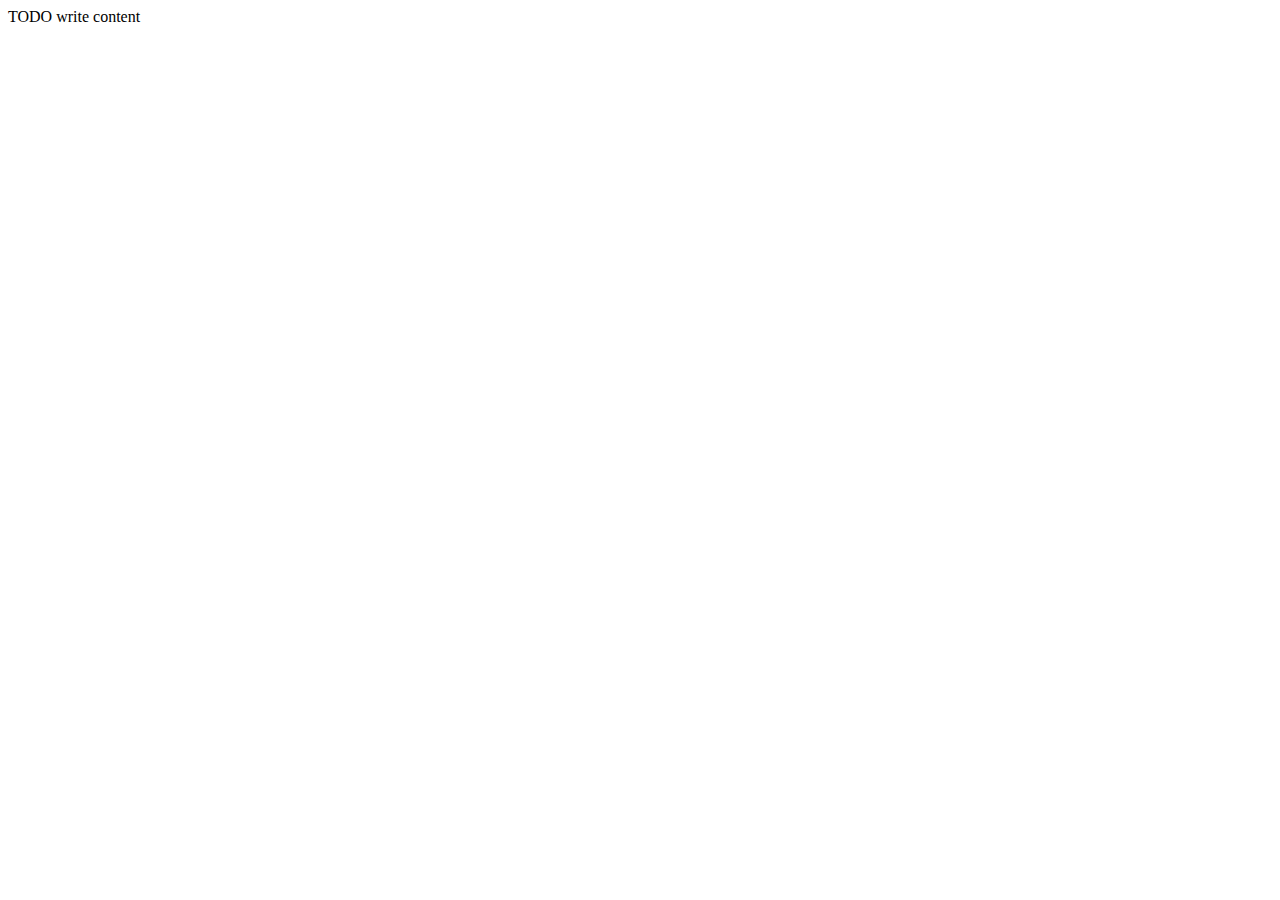
==== web/index.html @ 6ad1a9fa "Ajustes" ====
<!DOCTYPE html>
<!--
To change this license header, choose License Headers in Project Properties.
To change this template file, choose Tools | Templates
and open the template in the editor.
-->
<html>
    <head>
        <title>TODO supply a title</title>
        <meta charset="UTF-8">
        <meta name="viewport" content="width=device-width, initial-scale=1.0">
    </head>
    <body>
        <div>TODO write content</div>
    </body>
</html>
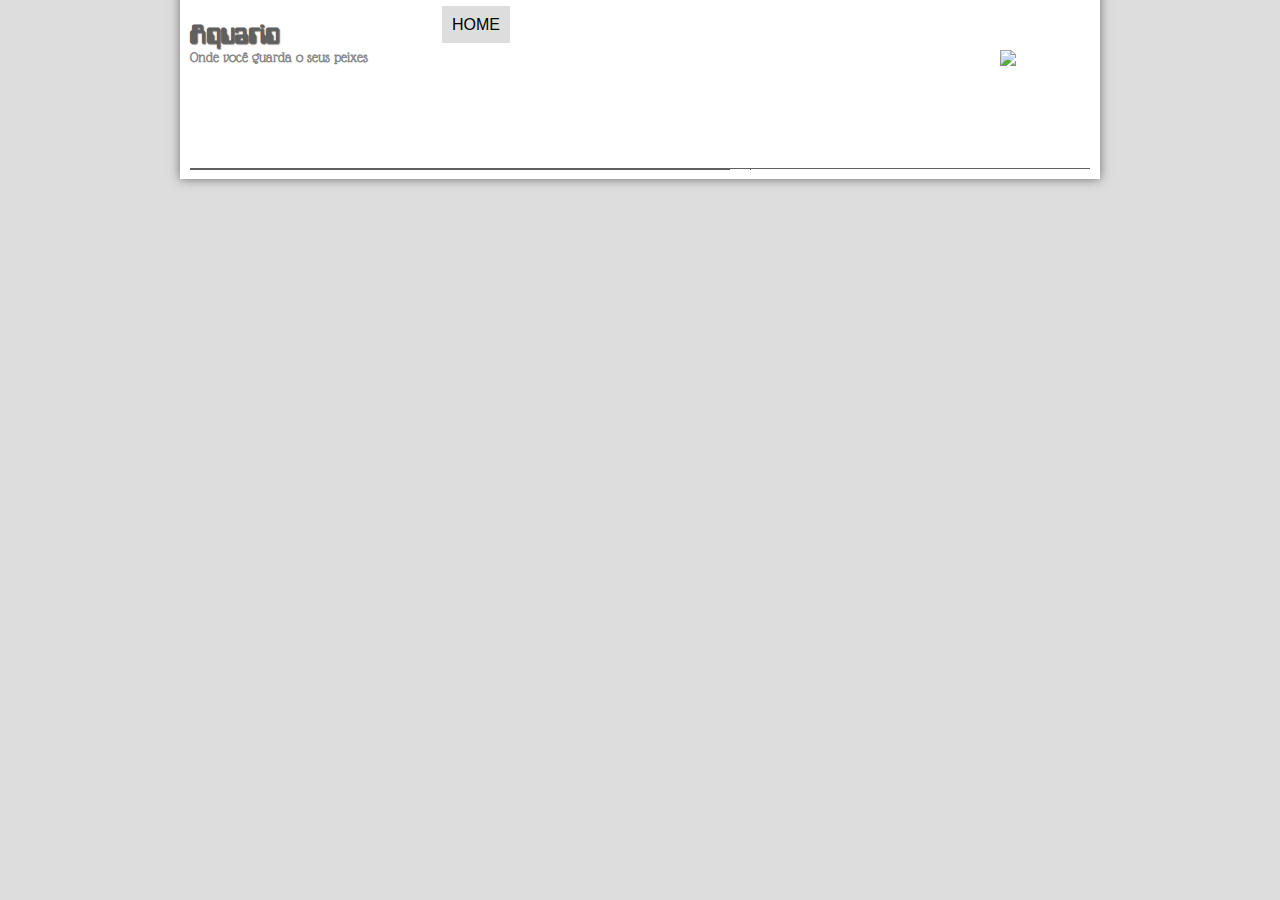
==== commit 4b67544a: "Criação de Pre layout" ====
--- a/web/index.html
+++ b/web/index.html
@@ -1,16 +1,46 @@
 <!DOCTYPE html>
-<!--
-To change this license header, choose License Headers in Project Properties.
-To change this template file, choose Tools | Templates
-and open the template in the editor.
--->
-<html>
-    <head>
-        <title>TODO supply a title</title>
-        <meta charset="UTF-8">
-        <meta name="viewport" content="width=device-width, initial-scale=1.0">
-    </head>
-    <body>
-        <div>TODO write content</div>
-    </body>
+<html lang="pt-br">
+  <head>
+    <meta charset="utf-8">
+    <title>Aquario</title>
+    <link rel="stylesheet" type="text/css" href="_css/estilo.css">
+  </head>
+<script language=javascript src="_javascript/funcoes.js"></script>
+  <body>
+    <div id="interface">
+
+      <header id="cabecalho">
+        <hgroup>
+        <h1>Aquario</h1>
+        <h2>Onde você guarda o seus peixes</h2>
+      </hgroup>
+
+      <img id="icone" src="_imagens/peixe.jpg">
+
+    <nav id="menu">
+
+      <h1>Menu Principal</h1>
+      <ul>
+        <li onmouseover="mudaFoto('_imagens/home.png')" onmouseout="mudaFoto('_imagens/peixe2.jpg')"><a href="index.html">Home</a></li>
+
+      </ul>
+
+    </nav>
+  </header>
+<section id="corpo">
+  <article id="principal">
+<header id="cabecalho-artigo">
+
+</header>
+
+
+
+<footer id="rodape" >
+
+</footer>
+
+
+</div>
+
+</body>
 </html>
--- a/web/_css/estilo.css
+++ b/web/_css/estilo.css
@@ -0,0 +1,234 @@
+@charset "UTF-8";
+@import url('https://fonts.googleapis.com/css?family=Glass+Antiqua');
+@font-face {
+    font-family: 'FonteLogo';
+    src: url("../_fonts/computer-font.ttf");
+}
+body{
+  background-color: #dddddd;
+  color:rgba (0,0,0,1);
+  font-family:Arial; sans-serif;
+}
+p{
+  text-align: justify;
+  text-indent: 5em;
+}
+
+div#interface{
+  width: 900px;
+  background-color: #ffffff;
+  margin: -20px auto 0px auto;
+  box-shadow: 0px 0px 10px rgba(0, 0, 0, 0.5);
+  padding: 10px;
+}
+
+a{
+  color: #606060;
+  text-decoration: none;
+  }
+a:hover{
+    text-decoration: underline;
+  }
+
+header#cabecalho img#icone  {
+  position: absolute;
+  left: 1000px;
+  top: 50px;
+}
+
+header#cabecalho {
+  border-bottom: 1px #606060 solid;
+  height: 150px;
+  background: url("../_imagens/glass-logo-peq.jpg") no-repeat 0px 80px;
+
+}
+
+header#cabecalho h1{
+  font-family: FonteLogo, sans-serif;
+  font-size: 30px;
+  color: #606060;
+  text-shadow: 1px 1px 1px rgba(0, 0, 0, .6);
+  padding: 0;
+  margin-bottom: 0px;
+}
+
+header#cabecalho h2{
+  font-family: 'Glass Antiqua', cursive;
+  color: #888888;
+  font-size: 15px;
+  padding: 0;
+  margin-top: 0px;
+
+}
+
+figure.fotolegenda {
+  position: relative;
+  border: 8px solid white;
+  box-shadow: 1px 1px 4px black;
+}
+
+figure.fotolegenda img{
+  width: 100%;
+  height: 100%;
+}
+
+figure.fotolegenda figcaption{
+  opacity: 0;
+  position: absolute;
+  top: 0px;
+  background-color: rgba(0, 0, 0, 0.4);
+  color: white;
+  width: 100%;
+  height: 100%;
+  padding: 10px;
+  box-sizing: border-box;
+  transition: opacity 1s;
+}
+
+figure.fotolegenda:hover figcaption{
+  opacity: 1;
+}
+
+/* Formatação Menu */
+nav#menu{
+    display: block;
+  }
+nav#menu ul{
+  list-style: none;
+  text-transform: uppercase;
+  position: absolute;
+  top: 0px;
+  left: 400px;
+}
+
+nav#menu li{
+  display: inline;
+  background: #dddddd;
+  padding: 10px;
+  margin: 2px;
+  transition: background-color 1s;
+}
+nav#menu li:hover{
+  background-color: #606060;
+}
+nav#menu h1{
+  display: none;
+}
+
+nav#menu a{
+  color: #000000;
+  text-decoration: none;
+}
+ nav#menu a:hover{
+   color:#ffffff;
+   text-decoration: underline;
+ }
+
+ section#corpo{
+   display: block;
+   width: 60%;
+   float: left;
+   border-right: 1px solid #606060;
+   padding-right: 20px;
+ }
+ article#principal h2 {
+   font-size: 12pt;
+   color: #606060;
+   background-color: #dddddd;
+   padding: 5px 0px 5px 10px;
+   margin: 10px 0px 10px 0px;
+ }
+
+ header#cabecalho-artigo h1{
+   font-family: 'FonteLogo', sans-serif;
+   font-size: 20pt;
+   color: #606060;
+ }
+ header#cabecalho-artigo h2{
+   font-size: 13pt;
+   color: #cecece;
+   background-color: #ffffff;
+   margin-bottom: 0px;
+
+ }
+ header#cabecalho-artigo h3{
+   font-size: 11pt;
+   color: #cecece;
+   background-color: #ffffff;
+   margin-top: 0px;
+
+ }
+ .direita{
+   text-align: right;
+ }
+
+  aside#lateral{
+    display: block;
+    width: 35%;
+    float: right;
+    background: #dddddd;
+    padding: 5px;
+    margin-top: 10px;
+    box-shadow: 2px 2px 2px rgba(0,0,0,.5);
+  }
+
+  aside#lateral h1{
+    font-family: 'Fonte-Logo'; sans-serif;
+    font-size: 20pt;
+    color: #606060;
+    margin-top: 0;
+  }
+
+  aside#lateral h2{
+        background-color: #606060;
+        font-size: 13pt;
+        color: #ffffff;
+        padding: 5px;
+  }
+
+  footer#rodape{
+    clear: both;
+    border-top: 1px solid #606060;
+  }
+
+ footer#rodape p{
+   text-align: center;
+ }
+
+table#tabelaespc{
+  border: 1px solid #606060;
+  border-spacing: 0;
+  margin-left: auto;
+  margin-right: auto;
+}
+table#tabelaespc td{
+  border: 1px solid #606060;
+  padding: 10px;
+  text-align: center;
+  vertical-align: middle;
+}
+
+table#tabelaespc td.ce{
+    color: #FFFFFF;
+    background-color: #606060;
+    vertical-align: top;
+    font-weight: bold;
+}
+
+table#tabelaespc td.cd{
+  background-color: #cecece;
+}
+
+table#tabelaespc caption{
+  color: #888888;
+  font-size: 13pt;
+  font-weight: bolder;
+}
+
+table#tabelaespc caption span{
+  display: block;
+  float: right;
+  color: #000000;
+  font-size: 8pt;
+  margin-top: 10px;
+}
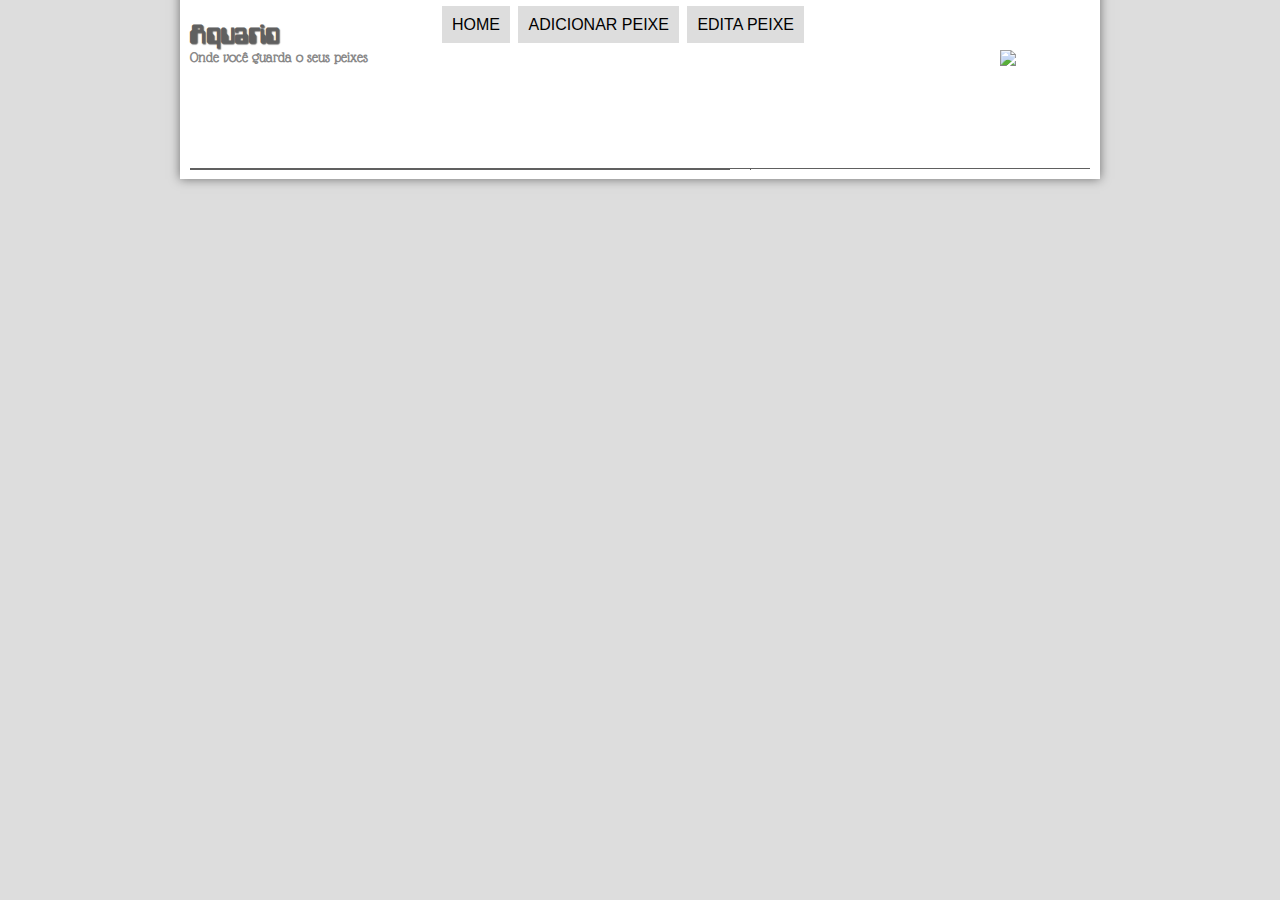
==== commit 1ae34963: "Ajuste da página Editar peixe" ====
--- a/web/index.html
+++ b/web/index.html
@@ -3,9 +3,10 @@
   <head>
     <meta charset="utf-8">
     <title>Aquario</title>
+    <script language="javascript" src="_javascript/funcoes.js"></script>
     <link rel="stylesheet" type="text/css" href="_css/estilo.css">
+    <script src="https://ajax.googleapis.com/ajax/libs/jquery/3.3.1/jquery.min.js"></script>
   </head>
-<script language=javascript src="_javascript/funcoes.js"></script>
   <body>
     <div id="interface">
 
@@ -15,32 +16,39 @@
         <h2>Onde você guarda o seus peixes</h2>
       </hgroup>
 
-      <img id="icone" src="_imagens/peixe.jpg">
+      <img id="icone" src="__imagens/peixe.png">
 
     <nav id="menu">
 
       <h1>Menu Principal</h1>
       <ul>
-        <li onmouseover="mudaFoto('_imagens/home.png')" onmouseout="mudaFoto('_imagens/peixe2.jpg')"><a href="index.html">Home</a></li>
+        <li onmouseover="mudaFoto('__imagens/peixe.png')" onmouseout="mudaFoto('__imagens/peixe2.png')"><a href="index.html">Home</a></li>
+        <li onmouseover="mudaFoto('__imagens/peixe.png')" onmouseout="mudaFoto('__imagens/peixe3.png')"><a href="adicionar.html">Adicionar peixe</a></li>
+        <li onmouseover="mudaFoto('__imagens/peixe.png')" onmouseout="mudaFoto('__imagens/peixe4.png')"><a href="editar.html">Edita peixe</a></li>
 
       </ul>
 
     </nav>
   </header>
+
 <section id="corpo">
   <article id="principal">
 <header id="cabecalho-artigo">
 
 </header>
+      <main>
+
+
+      </main>
 
 
 
 <footer id="rodape" >
 
 </footer>
-
+<script src="_javascript/peixaria.js"></script>
 
 </div>
+</body>
 
-</body>
 </html>
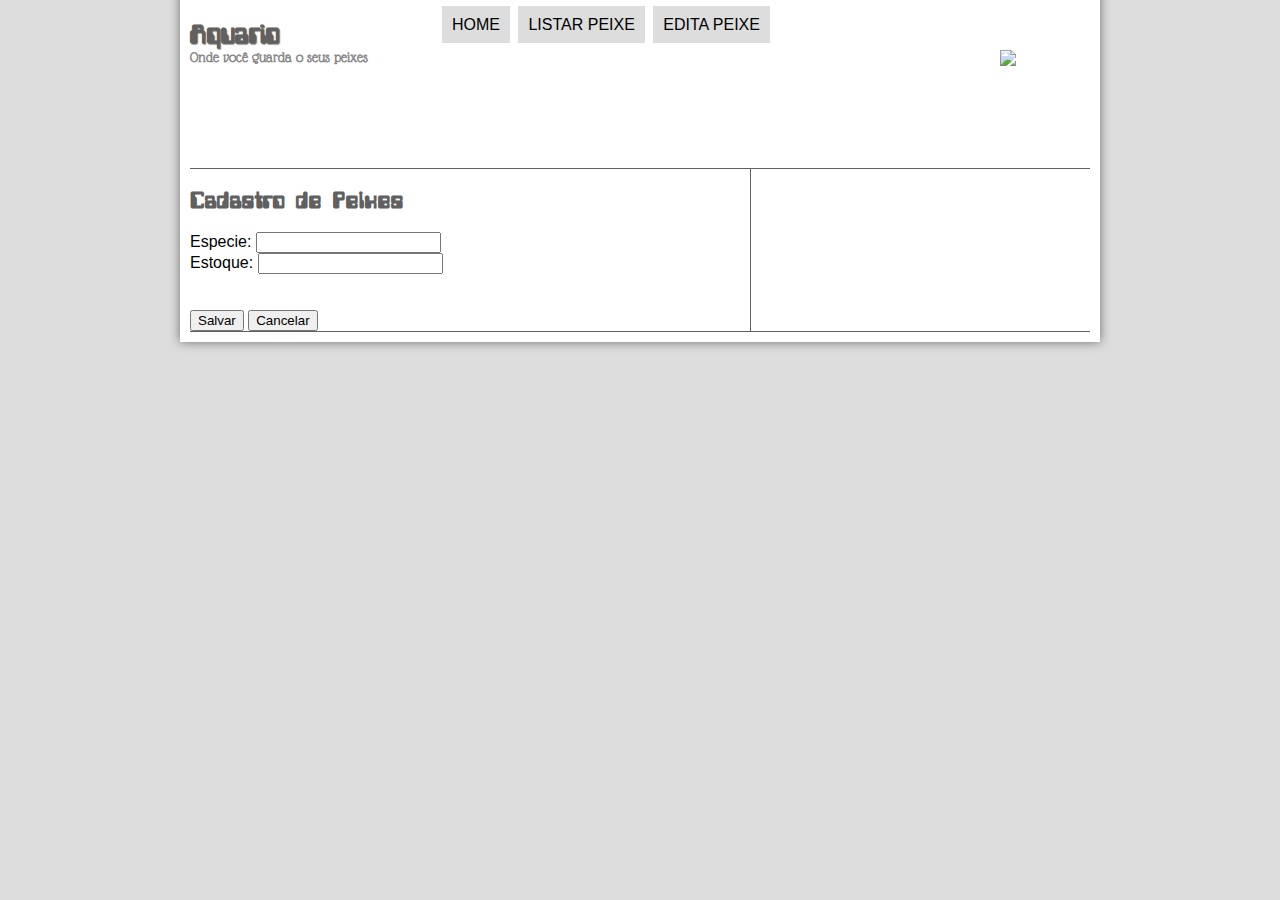
==== commit d1aab59d: "Criação dos Peixes CRUD" ====
--- a/web/index.html
+++ b/web/index.html
@@ -1,54 +1,67 @@
 <!DOCTYPE html>
 <html lang="pt-br">
-  <head>
-    <meta charset="utf-8">
-    <title>Aquario</title>
-    <script language="javascript" src="_javascript/funcoes.js"></script>
-    <link rel="stylesheet" type="text/css" href="_css/estilo.css">
-    <script src="https://ajax.googleapis.com/ajax/libs/jquery/3.3.1/jquery.min.js"></script>
-  </head>
-  <body>
-    <div id="interface">
+    <head>
+        <meta charset="utf-8">
+        <title>Aquario</title>
+        <script language="javascript" src="_javascript/funcoes.js"></script>
+        <link rel="stylesheet" type="text/css" href="_css/estilo.css">
+        <script src="https://ajax.googleapis.com/ajax/libs/jquery/3.3.1/jquery.min.js"></script>
+    </head>
+    <body>
+        <div id="interface">
 
-      <header id="cabecalho">
-        <hgroup>
-        <h1>Aquario</h1>
-        <h2>Onde você guarda o seus peixes</h2>
-      </hgroup>
+            <header id="cabecalho">
+                <hgroup>
+                    <h1>Aquario</h1>
+                    <h2>Onde você guarda o seus peixes</h2>
+                </hgroup>
 
-      <img id="icone" src="__imagens/peixe.png">
+                <img id="icone" src="__imagens/peixe.png">
 
-    <nav id="menu">
+                <nav id="menu">
 
-      <h1>Menu Principal</h1>
-      <ul>
-        <li onmouseover="mudaFoto('__imagens/peixe.png')" onmouseout="mudaFoto('__imagens/peixe2.png')"><a href="index.html">Home</a></li>
-        <li onmouseover="mudaFoto('__imagens/peixe.png')" onmouseout="mudaFoto('__imagens/peixe3.png')"><a href="adicionar.html">Adicionar peixe</a></li>
-        <li onmouseover="mudaFoto('__imagens/peixe.png')" onmouseout="mudaFoto('__imagens/peixe4.png')"><a href="editar.html">Edita peixe</a></li>
+                    <h1>Menu Principal</h1>
+                    <ul>
+                      <li onmouseover="mudaFoto('__imagens/peixe4.png')" onmouseout="mudaFoto('__imagens/peixe2.png')"><a href="index.html">Home</a></li>
+                      <li onmouseover="mudaFoto('__imagens/peixe3.png')" onmouseout="mudaFoto('__imagens/peixe3.png')"><a href="listar.html">Listar peixe</a></li>
+                      <li onmouseover="mudaFoto('__imagens/peixe4.png')" onmouseout="mudaFoto('__imagens/peixe4.png')"><a href="editar.html">Edita peixe</a></li>
+                    </ul>
 
-      </ul>
+                </nav>
+            </header>
 
-    </nav>
-  </header>
+            <section id="corpo">
+                <article id="principal"></article>
+                <header id="cabecalho-artigo">
+                    <h1>Cadastro de Peixes</h1>
 
-<section id="corpo">
-  <article id="principal">
-<header id="cabecalho-artigo">
-
-</header>
-      <main>
+                    <form id="formulario">
+                        <input type="hidden" name="id" />
+                        <label for="txtespecie" >Especie:</label>
+                        <input type="text" id="txtespecie"><br/>
+                        <label for="txtestoque">Estoque:</label>
+                        <input type="text" id="txtestoque"><br/><br/><br/>
+                        <input type="submit" id="btnsalvar" value="Salvar">
+                        <input type="reset" value="Cancelar"><br/>
+                    </form>
+                </header>
+                <main id="peixes">
 
 
-      </main>
+                </main>
 
 
+            </section>
+            <footer id="rodape" >
 
-<footer id="rodape" >
+            </footer>
 
-</footer>
-<script src="_javascript/peixaria.js"></script>
+            <script src="_javascript/dominio/Peixe.js"></script>
+            <script src="_javascript/service/PeixeHttpService.js"></script>
+            <script src="_javascript/view/PeixeView.js"></script>
+            <script src="_javascript/controller/PeixeController.js"></script>
+            <script src="_javascript/app.js"></script>
 
-</div>
-</body>
+    </body>
 
 </html>
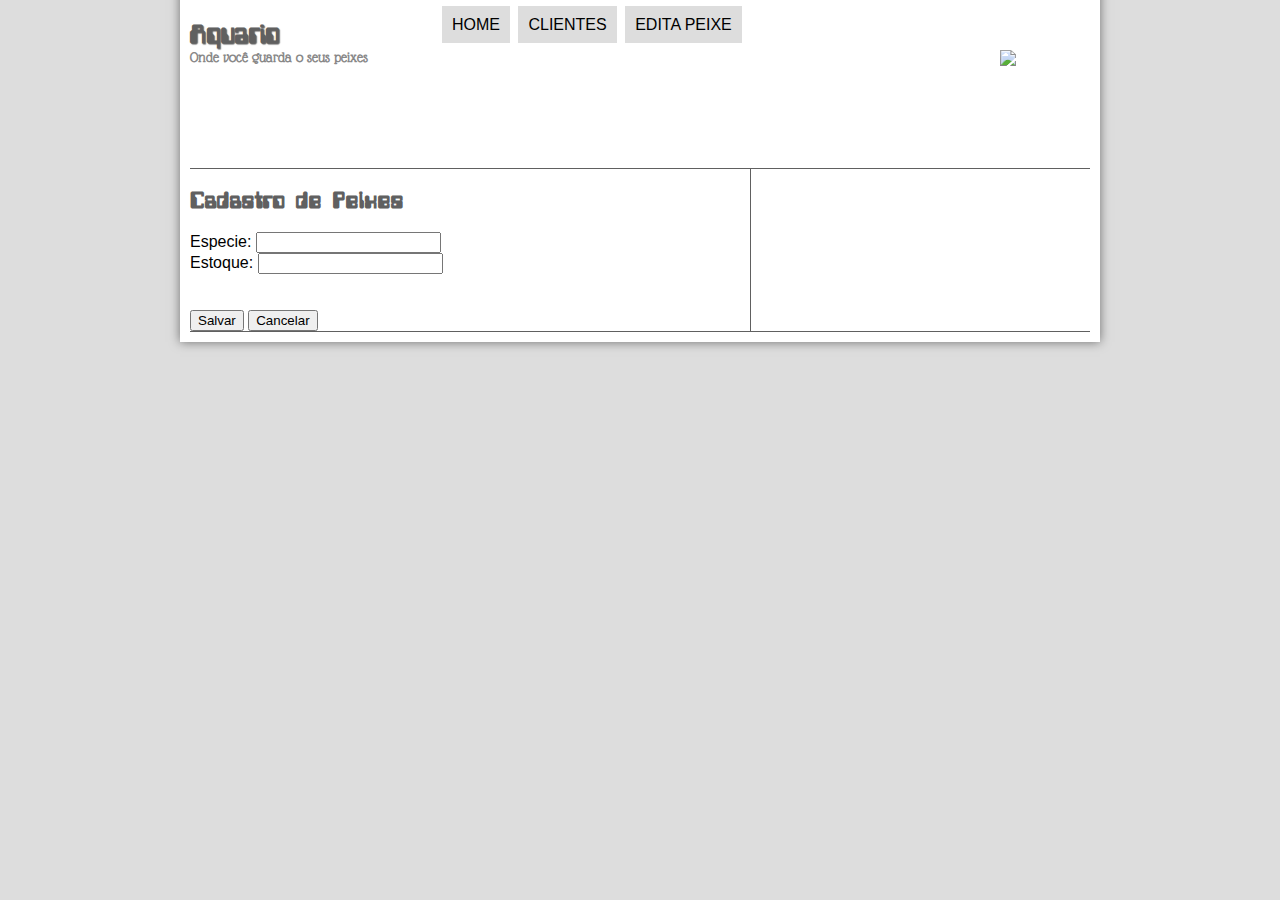
==== commit 5bf8e630: "Crud Cliente" ====
--- a/web/index.html
+++ b/web/index.html
@@ -23,7 +23,7 @@
                     <h1>Menu Principal</h1>
                     <ul>
                       <li onmouseover="mudaFoto('__imagens/peixe4.png')" onmouseout="mudaFoto('__imagens/peixe2.png')"><a href="index.html">Home</a></li>
-                      <li onmouseover="mudaFoto('__imagens/peixe3.png')" onmouseout="mudaFoto('__imagens/peixe3.png')"><a href="listar.html">Listar peixe</a></li>
+                        <li onmouseover="mudaFoto('__imagens/peixe3.png')" onmouseout="mudaFoto('__imagens/peixe3.png')"><a href="cliente.html">Clientes</a></li>
                       <li onmouseover="mudaFoto('__imagens/peixe4.png')" onmouseout="mudaFoto('__imagens/peixe4.png')"><a href="editar.html">Edita peixe</a></li>
                     </ul>
 
